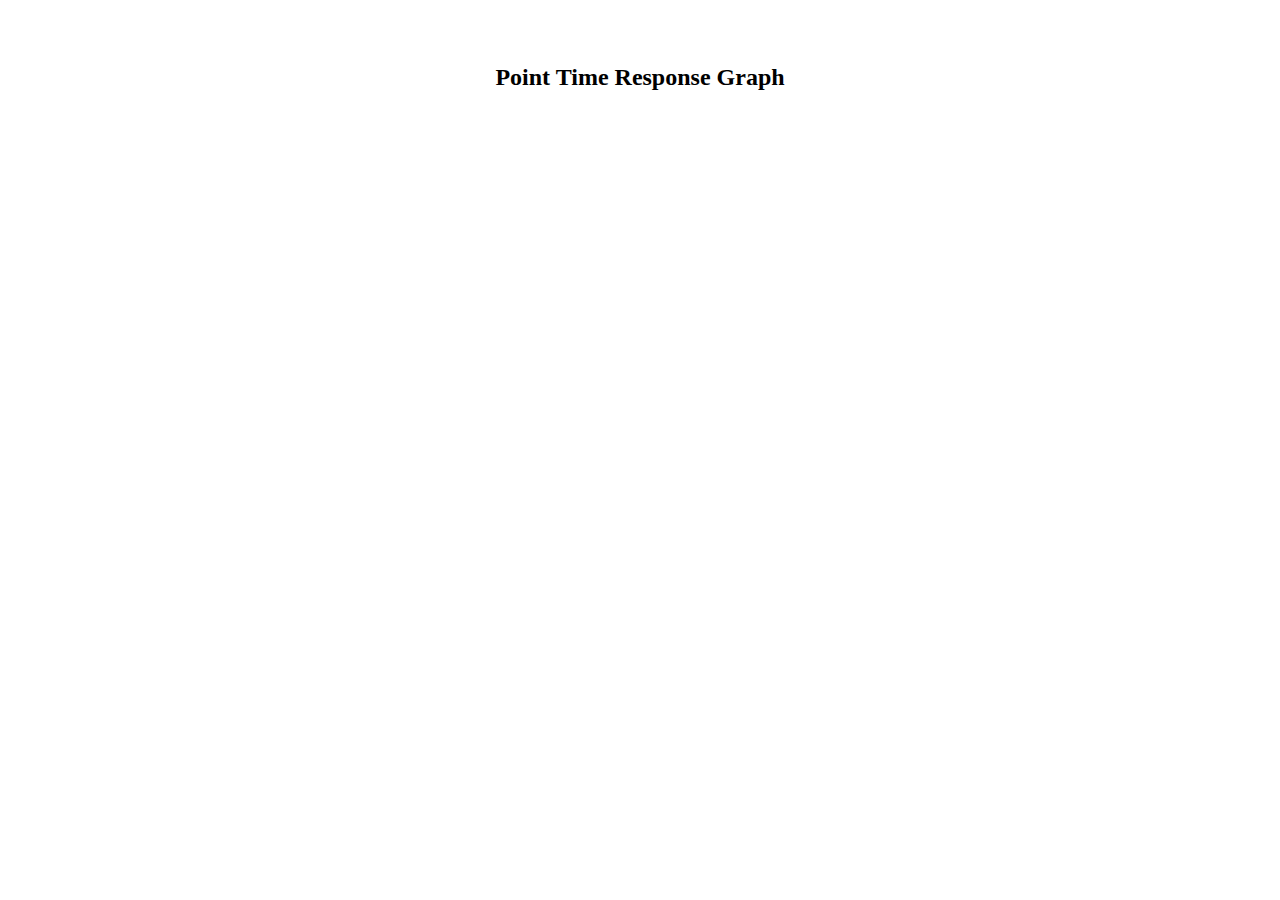
==== heatmap.html @ 5f9a9566 "label font change + title" ====
<!DOCTYPE html>
<meta charset="utf-8">
<html>
<head>
	<style>
	  rect.bordered {
	    stroke: #E6E6E6;
	    stroke-width:2px;   
	  }

	  text.mono {
	    font-size: 9pt;
	    font-family: Consolas, courier;
	    fill: #aaa;
	  }

	  text.axis-workweek {
	    fill: #000;
	  }

	  text.axis-worktime {
	    fill: #000;
	  }
      rect.selection {
        stroke          : #333;
        stroke-dasharray: 4px;
        stroke-opacity  : 0.5;
        fill            : transparent;
      }

      rect.cell-border {
        stroke: #eee;
        stroke-width:1.0px;   
      }

      rect.cell-selected {
        stroke: rgb(0,0,0);
        stroke-width:1.0px;   
      }

      rect.cell-hover {
        stroke: #F00;
        stroke-width:0.3px;   
      }

      text.mono {
        font-size: 9pt;
        font-family: Consolas, courier;
        fill: #aaa;
      }

      text.text-selected {
        fill: #000;
      }

      text.text-highlight {
        fill: #c00;
      }
      text.text-hover {
        fill: #00C;
      }
    #tooltip {
        position: absolute;
        width: 200px;
        height: auto;
        padding: 10px;
        background-color: white;
        -webkit-border-radius: 10px;
        -moz-border-radius: 10px;
        border-radius: 10px;
        -webkit-box-shadow: 4px 4px 10px rgba(0, 0, 0, 0.4);
        -moz-box-shadow: 4px 4px 10px rgba(0, 0, 0, 0.4);
        box-shadow: 4px 4px 10px rgba(0, 0, 0, 0.4);
        pointer-events: none;
      }

      #tooltip.hidden {
        display: none;
      }

      #tooltip p {
        margin: 0;
        font-family: sans-serif;
        font-size: 12px;
        line-height: 20px;
      }
	</style>
	<script src="http://d3js.org/d3.v3.js"></script>
</head>
<body>
    <br>
    <br>
    <div id="tooltip" class="hidden">
        <p><span id="value"></p>
    </div>
    <center>
        <div id="dataset-picker"></div>
    	<h2>Point Time Response Graph</h2><div id="heat"></div>
    </center>
    <br>
    <br>
    <div id="line"></div>
	<script type="text/javascript">
        function setTimes(var_min, var_max, step) {
            var times = []
            for (var i = var_min; i <= var_max; i += step) {
                times.push(i); 
            }
            return times
        }
        function setWorkload(var_min, var_max) {
            var workloads = []
            for (var i = var_max; i >= var_min; i -= 1000) {
                workloads.push(i); 
            }
            return workloads

        }
		var margin = { top: 100, right: 0, bottom: 100, left: 70 },
			width = 1000 - margin.left - margin.right, 
			height = 700 - margin.top - margin.bottom, 
			gridSize = Math.floor(width/50), 
			legendElementWidth = Math.floor(width/15), 
            legendFactor = 50, 
			colors = ["#ffffff","#dde8f1","#bbd1e3","#9abad6","#78a4c8","#568dba","#3f76a3","#325e82","#264662"], 
            datasets = ["test.tsv", "test01.tsv"], 
            current = "test.tsv"
			workloads = [], 
            workload_min = Number.MAX_VALUE,
            workload_max = Number.MIN_VALUE,
            time_min = 0, 
            time_max = 391950,
            timestampInterval = 150,
            start = time_min, 
            end = time_max, 
            timestampList = []
            shift = 0
            first = true
            factors = [150, 15, 1, 0.1]
            factorsCount = 0
            timestampInterval *= factors[factorsCount++]
            times = setTimes(time_min, time_max, timestampInterval)

		var svg = d3.select("#heat").append("svg")
					.attr("width", width + margin.left + margin.right)
					.attr("height", height + margin.top + margin.bottom)
					.append("g")
					.attr("transform", "translate(" + margin.left + "," + margin.top + ")");

		var heatmapChart = function(tsvFile) {
            current = tsvFile
            times = setTimes(time_min, time_max, timestampInterval)
			d3.tsv(tsvFile, 
				function(d, i) {
                    w = +d.workload
                    t = +d.timestamp
                    v = +d.pit
                    if (w < workload_min) {
                        workload_min = w; 
                    } else if (w > workload_max) {
                        workload_max = w; 
                    }
                    for (var i = 0; i < times.length; i++) {
                        if (times[i] == t) {
                            return {
                                workload: +d.workload, 
                                timestamp: +d.timestamp, 
                                value: +d.pit
                            };
                        }
                    }
				},
			function (error, data) {
                workloads = setWorkload(workload_min, workload_max)
                workload_int = workload_max/1000; 
                var workloadLabels = svg.selectAll(".colLabelg")
                    .data(workloads)
                    .enter().append("text")
                    .text(function(d) {return d;})
                    .attr("x", 0)
                    .attr("y", function(d, i) {return i * gridSize;})
                    .attr("dy", "0.75em")
                    .style("text-anchor", "end")
                    .attr("transform", "translate(-6," + gridSize / 1.5 + ")")
                    .attr("class",  function (d,i) { return "colLabel mono c"+i;} )
                    .on("mouseover", function(d) {d3.select(this).classed("text-hover",true);})
                    .on("mouseout" , function(d) {d3.select(this).classed("text-hover",false);});

                var timeLabels = svg.selectAll(".rowLabelg")
                    .data(times)
                    .enter().append("text")
                    .text(function(d) {if (d >= time_min && d <= time_max) {return d;}})
                    .attr("x",  -1 * gridSize * (workloads.length + 2))
                    .attr("y", function(d, i) {return i * gridSize})
                    .style("text-anchor", "middle")
                    .attr("dy", "0.75em")
                    .attr("transform", "translate(" + gridSize / 2 + ", -6)")
                    .attr("transform", "rotate(-90)")
                    //.attr("class", "timeLabel mono axis axis-worktime")
                    .attr("class", function (d,i) { return "rowLabel mono r"+i;} ) 
                    .on("mouseover", function(d) {d3.select(this).classed("text-hover",true);})
                    .on("mouseout" , function(d) {d3.select(this).classed("text-hover",false);});

				var colorScale = d3.scale.quantile()
					.domain([d3.min(data, function(d) {return d.value}), d3.max(data, function (d) {return d.value})])
					.range(colors); 

				var cards = svg.append("g").attr("id", "cards").attr("class", "g3").selectAll(".cellg")
					.data(data, function(d) {return d.workload+ ":"+d.timestamp})
				.enter().append("rect")
                    .attr("x", function(d, i) {return ((d.timestamp/timestampInterval) * gridSize) - time_min / (time_max - time_min)})
                    .attr("y", function(d, i) {return (d.workload/1000 - workload_int) * -1 * gridSize - (d.workload/1000 - workload_int)}) 
                    .attr("workload", function(d, i) {return d.workload})
                    .attr("timestamp", function(d, i) {return d.timestamp})
					.attr("rx", 4)
					.attr("yx", 4)
                    .attr("class", function(d){return "cell cell-border cr"+(d.timestamp/timestampInterval)+" cc"+(-1 * d.workload/1000 - workload_int);})
					.attr("width", gridSize)
					.attr("height", gridSize)
					.style("fill", "#ffffd9")
                    .on("mouseover", function(d){
                        d3.select(this).classed("cell-hover",true);
                        d3.selectAll(".rowLabel").classed("text-highlight",function(r,ri){ return ri==(d.timestamp - time_min)/timestampInterval;});
                        d3.selectAll(".colLabel").classed("text-highlight",function(c,ci){ return ci==(d.workload/1000 - workload_int) * -1;});
                        d3.select("#tooltip")
                         .style("left", (d3.event.pageX+10) + "px")
                         .style("top", (d3.event.pageY-10) + "px")
                         .select("#value")
                         .text("Workload: "+d.workload+"\n Timestamp: "+d.timestamp+"\nData: "+d.value+"\ncell-xy "+this.x.baseVal.value+", "+this.y.baseVal.value);  
                       //Show the tooltip
                        d3.select("#tooltip").classed("hidden", false);
                    })
                    .on("mouseout", function(){
                        d3.select(this).classed("cell-hover",false);
                        d3.selectAll(".rowLabel").classed("text-highlight",false);
                        d3.selectAll(".colLabel").classed("text-highlight",false);
                        d3.select("#tooltip").classed("hidden", true);

                    });

				cards.transition().duration(1000)
					.style("fill", function(d) {return colorScale(d.value)})
                if (!first) {
                    var rects = document.getElementsByClassName("cell")
                    if (rects[0].x.baseVal.value != 0) {
                        var bringLeft = rects[0].x.baseVal.value
                        for (var i = 0; i < rects.length; i++) {
                            rects[i].attributes["0"].value -= bringLeft 
                        }
                    }
                }
                first = false; 
				var legend = svg.selectAll(".legend")
                    .data([0].concat(colorScale.quantiles()), function(d) { return d; });

                svg.append("g")
                      .attr("class", "y axis")
                      .append("text")
                      .attr("class", "label mono")
                      .attr("y", -70)
                      .attr("dy", ".71em")
                      .attr("text-anchor", "end")
                      .attr("transform", "rotate(-90)")
                      .text("Workload Level");
                svg.append("g")
                    .attr("id", "x-axis label")
                      .attr("class", "x axis")
                      //.attr("transform", "translate(0," + height/2 + ")")
                      .append("text")
                      .attr("class", "label mono")
                      .attr("x", width/2)
                      .attr("y", gridSize * (workloads.length + 5))
                      .attr("text-anchor", "end")
                      .text("Time (" + timestampInterval +" ms)");

	            legend.enter().append("g")
	              .attr("class", "legend");

	            legend.append("rect")
	            .attr("x", function(d, i) { return legendElementWidth * i; })
	            .attr("y", gridSize * (workloads.length + 4) + legendFactor)
	            .attr("width", legendElementWidth)
	            .attr("height", gridSize / 2)
                .attr("class", "legend-rect")
	            .style("fill", function(d, i) { return colors[i]; })

	           legend.append("text")
	            .attr("class", "mono")
	            .text(function(d) { return "≥ " + Math.round(d); })
	            .attr("x", function(d, i) { return legendElementWidth * i; })
	            .attr("y", gridSize * (workloads.length + 4) + legendFactor)

	           legend.exit().remove();
                var sa=d3.select(".g3")
                  .on("mousedown", function() {
                      if( !d3.event.altKey) {
                         d3.selectAll(".cell-selected").classed("cell-selected",false);
                         d3.selectAll(".rowLabel").classed("text-selected",false);
                         d3.selectAll(".colLabel").classed("text-selected",false);
                      }
                     var p = d3.mouse(this);
                     sa.append("rect")
                     .attr({
                         rx      : 0,
                         ry      : 0,
                         class   : "selection",
                         x       : p[0],
                         y       : p[1],
                         width   : 1,
                         height  : 1
                     })
                  })
                  .on("mousemove", function() {
                     var s = sa.select("rect.selection");
                     if(!s.empty()) {
                         var p = d3.mouse(this),
                             d = {
                                 x       : parseInt(s.attr("x"), 10),
                                 y       : parseInt(s.attr("y"), 10),
                                 width   : parseInt(s.attr("width"), 10),
                                 height  : parseInt(s.attr("height"), 10)
                             },
                             move = {
                                 x : p[0] - d.x,
                                 y : p[1] - d.y
                             }
                         ;
                  
                         if(move.x < 1 || (move.x*2<d.width)) {
                             d.x = p[0];
                             d.width -= move.x;
                         } else {
                             d.width = move.x;       
                         }
                  
                         if(move.y < 1 || (move.y*2<d.height)) {
                             d.y = p[1];
                             d.height -= move.y;
                         } else {
                             d.height = move.y;       
                         }
                         s.attr(d);
                  
                             // deselect all temporary selected state objects
                         d3.selectAll('.cell-selection.cell-selected').classed("cell-selected", false);
                         d3.selectAll(".text-selection.text-selected").classed("text-selected",false);

                         d3.selectAll('.cell').filter(function(cell_d, i) {
                             if(
                                 !d3.select(this).classed("cell-selected") && 
                                     // inner circle inside selection frame
                                 (this.x.baseVal.value)+gridSize >= d.x && (this.x.baseVal.value)<=d.x+d.width && 
                                 (this.y.baseVal.value)+gridSize >= d.y && (this.y.baseVal.value)<=d.y+d.height
                             ) {
                                 d3.select(this)
                                 .classed("cell-selection", true)
                                 .classed("cell-selected", true);

                                 d3.select(".r"+(cell_d.row-1))
                                 .classed("text-selection",true)
                                 .classed("text-selected",true);

                                 d3.select(".c"+(cell_d.col-1))
                                 .classed("text-selection",true)
                                 .classed("text-selected",true);
                             }
                         });
                     }
                  })
                  .on("mouseup", function() {
                        // remove selection frame
                     selectedWorkload = Number.MAX_VALUE
                     var selectedRectangles = document.getElementsByClassName("cell-selected")
                     start = time_min
                     end = time_max
                     for (var i = 0; i < selectedRectangles.length; i++) {
                        timestampList.push(selectedRectangles[i].__data__.timestamp)
                        selectedWorkload = Math.min(selectedWorkload, selectedRectangles[i].__data__.workload)
                     }
                     timestampList.sort(function(a, b){return a - b})
                     if (timestampList.length >= 2 && timestampInterval != 50) {
                         time_min = timestampList[0]
                         time_max = timestampList[timestampList.length - 1]
                         //timestampInterval = Math.round((time_max - time_min) / (150 * 15))
                         timestampInterval = Math.round((timestampInterval/factors[factorsCount - 1]) * factors[factorsCount++])
                         if (timestampInterval == 15) {
                            timestampInterval = 50;
                         }
                         document.getElementById("cards").remove()
                         document.getElementById("x-axis label").remove()
                         d3.selectAll(".cards").remove()
                         d3.selectAll(".colLabel").remove()
                         d3.selectAll(".rowLabel").remove()
                         /*var elements = document.getElementsByClassName("rowLabel")
                         while(elements.length > 0){
                            elements[0].parentNode.removeChild(elements[0]);
                         }*/
                         heatmapChart(current)
                         lineChart(selectedWorkload, timestampList)
                         timestampList = []
                     }
                     sa.selectAll("rect.selection").remove();
                  
                         // remove temporary selection marker class
                     d3.selectAll('.cell-selection').classed("cell-selection", false);
                     d3.selectAll(".text-selection").classed("text-selection",false);
                  })
                  .on("mouseout", function() {
                     if(d3.event.relatedTarget.tagName=='html') {

                             // remove selection frame
                         sa.selectAll("rect.selection").remove();
                             // remove temporary selection marker class
                         d3.selectAll('.cell-selection').classed("cell-selection", false);
                         d3.selectAll(".rowLabel").classed("text-selected",false);
                         d3.selectAll(".colLabel").classed("text-selected",false);
                     }
                  });
			}); 
		}; 
		heatmapChart(datasets[0]);
      
	    var datasetpicker = d3.select("#dataset-picker").selectAll(".dataset-button")
	        .data(datasets);

        datasetpicker.enter()
            .append("input")
            .attr("value", function(d){ return "Dataset " + d })
            .attr("type", "button")
            .attr("class", "dataset-button")
            .on("click", function(d) {
                heatmapChart(d);
                document.getElementById("cards").remove()
        });

	</script>
    <script id="line" type="text/javascript">
        var lineChart = function(workload, timestampList) {
            timestamp_min = timestampList[0]
            timestam_max = timestampList[timestampList.length - 1]



            
        }
    </script>
</body>
</html>
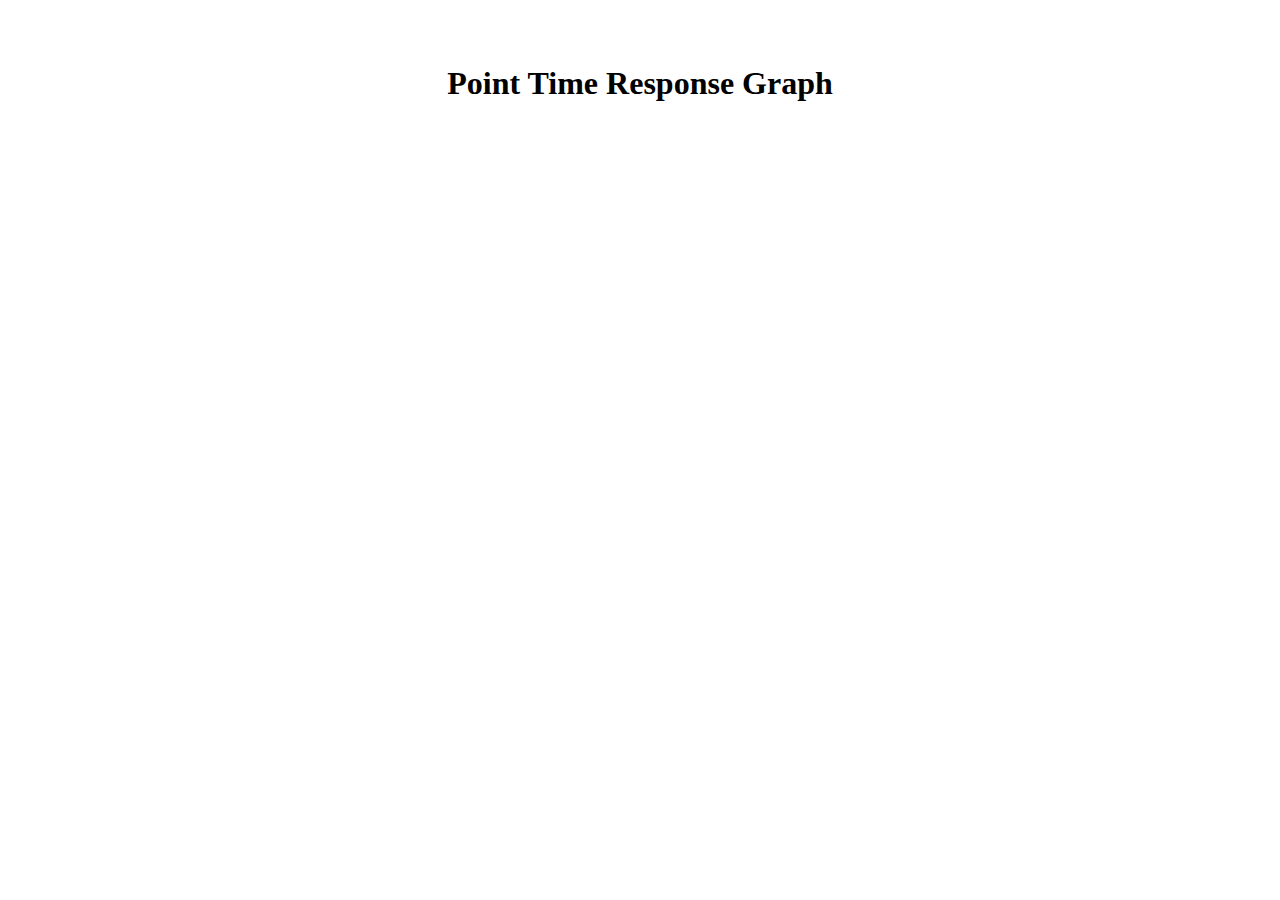
==== commit 96e27686: "x axis label alignment" ====
--- a/heatmap.html
+++ b/heatmap.html
@@ -95,7 +95,7 @@
     </div>
     <center>
         <div id="dataset-picker"></div>
-    	<h2>Point Time Response Graph</h2><div id="heat"></div>
+    	<h1>Point Time Response Graph</h2><div id="heat"></div>
     </center>
     <br>
     <br>
@@ -118,8 +118,8 @@
         }
 		var margin = { top: 100, right: 0, bottom: 100, left: 70 },
 			width = 1000 - margin.left - margin.right, 
-			height = 700 - margin.top - margin.bottom, 
-			gridSize = Math.floor(width/50), 
+			height = 1000 - margin.top - margin.bottom, 
+			gridSize = Math.ceil(width/24), 
 			legendElementWidth = Math.floor(width/15), 
             legendFactor = 50, 
 			colors = ["#ffffff","#dde8f1","#bbd1e3","#9abad6","#78a4c8","#568dba","#3f76a3","#325e82","#264662"], 
@@ -191,9 +191,9 @@
                     .enter().append("text")
                     .text(function(d) {if (d >= time_min && d <= time_max) {return d;}})
                     .attr("x",  -1 * gridSize * (workloads.length + 2))
-                    .attr("y", function(d, i) {return i * gridSize})
+                    .attr("y", function(d, i) {return i * gridSize + (gridSize/2)})
                     .style("text-anchor", "middle")
-                    .attr("dy", "0.75em")
+                    .attr("dy", "0.72em")
                     .attr("transform", "translate(" + gridSize / 2 + ", -6)")
                     .attr("transform", "rotate(-90)")
                     //.attr("class", "timeLabel mono axis axis-worktime")
@@ -208,7 +208,7 @@
 				var cards = svg.append("g").attr("id", "cards").attr("class", "g3").selectAll(".cellg")
 					.data(data, function(d) {return d.workload+ ":"+d.timestamp})
 				.enter().append("rect")
-                    .attr("x", function(d, i) {return ((d.timestamp/timestampInterval) * gridSize) - time_min / (time_max - time_min)})
+                    .attr("x", function(d, i) {return ((d.timestamp/timestampInterval) * gridSize)})
                     .attr("y", function(d, i) {return (d.workload/1000 - workload_int) * -1 * gridSize - (d.workload/1000 - workload_int)}) 
                     .attr("workload", function(d, i) {return d.workload})
                     .attr("timestamp", function(d, i) {return d.timestamp})
@@ -269,7 +269,7 @@
                       .append("text")
                       .attr("class", "label mono")
                       .attr("x", width/2)
-                      .attr("y", gridSize * (workloads.length + 5))
+                      .attr("y", gridSize * (workloads.length + 3))
                       .attr("text-anchor", "end")
                       .text("Time (" + timestampInterval +" ms)");
 
